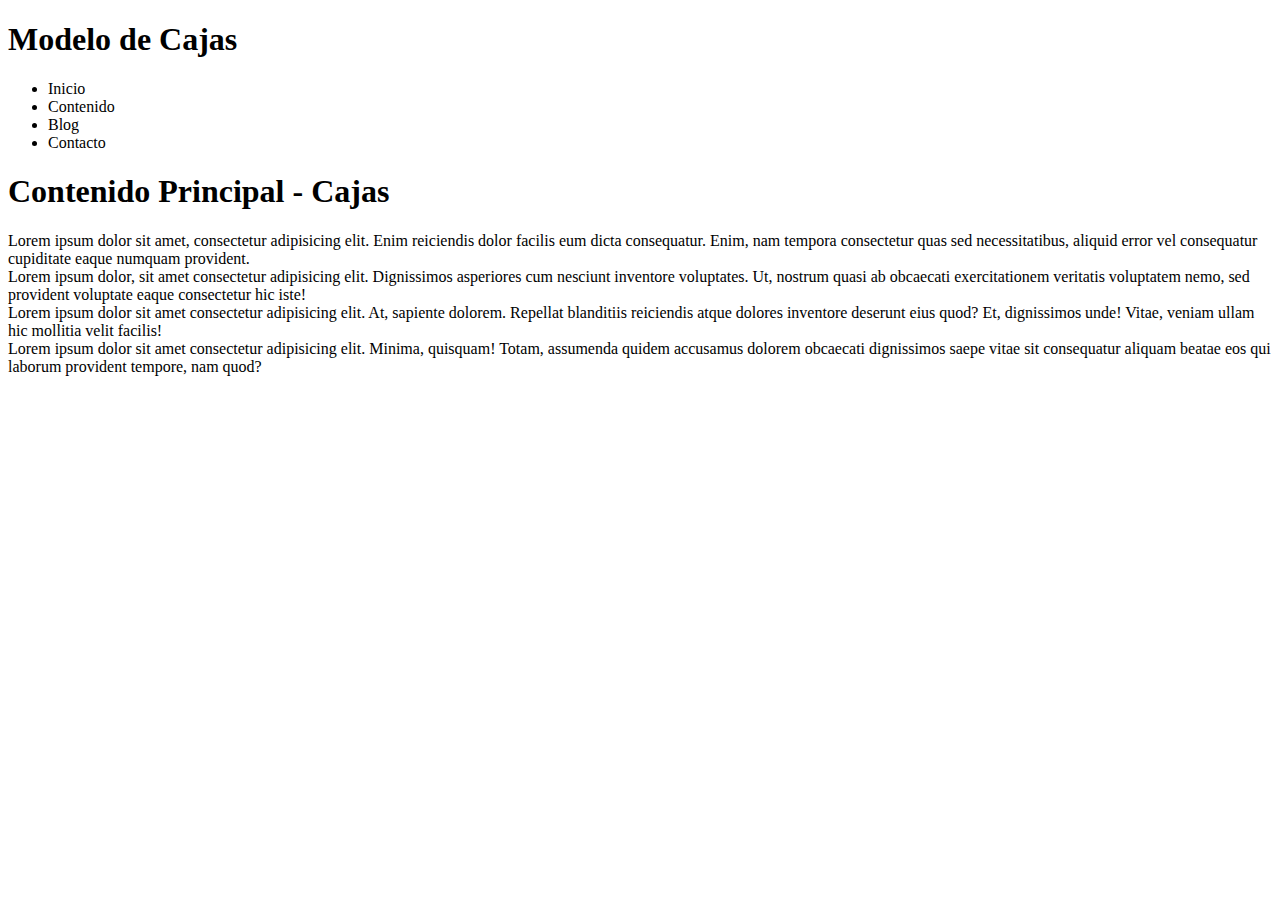
==== 02-Cajas/index.html @ c64e84a2 "Trabajo clase dia 26-09" ====
<!--  Ejercicio Resumen - Cajas / Animaciones y Transiciones
1.- Crear estructura html que cuente con un Contenedor General, cabecera, menú, 
barra lateral, sección de contenido principal, elementos dentro del contenedor 
principal y footer 
2.- Todo el contenido debe estar dentro del contenedor general y su ancho será 
de 1200px
3.- Header debe ocupar el 100% del ancho y tener un texto grande.
4.- Menú debe tener los elementos uno al lado del otro. Debe disponer de un menú desplegable en diversos elementos.
5.- El contenido principal debe tener un ancho del 70%. 
6.- El contenido dentro del contenedor principal debe ser una cuadrícula
con cuatro líneas de 2 cajas.
7.- La barra lateral debe tener un ancho del 30%
8.- El footer debe tener un ancho del 100% y estar al final del todo.-->
<!DOCTYPE html>
<html lang="en">
  <head>
    <meta charset="UTF-8" />
    <meta name="viewport" content="width=device-width, initial-scale=1.0" />
    <title>Aplicación - Modelo Cajas</title>

    <!-- Linkeamos estilos -->
    <link rel="stylesheet" href="css/style.css" />
  </head>
  <body>
    <main class="container">
      <!-- Cabecera -->
      <header class="header">
        <h1 class="header__title">Modelo de Cajas</h1>
        <h2 class="header__subtitle"></h2>
      </header>
      <!-- barra de navegación -->
      <nav class="navbar">
        <ul class="navbar__list">
          <li class="list__item">Inicio</li>
          <li class="list__item">Contenido</li>
          <li class="list__item">Blog</li>
          <li class="list__item">Contacto</li>
        </ul>
      </nav>
      <!-- inicio sección principal -->
      <section class="content">
        <h1 class="content__title">Contenido Principal - Cajas</h1>
        <div class="content__box">
          Lorem ipsum dolor sit amet, consectetur adipisicing elit. Enim
          reiciendis dolor facilis eum dicta consequatur. Enim, nam tempora
          consectetur quas sed necessitatibus, aliquid error vel consequatur
          cupiditate eaque numquam provident.
        </div>
        <div class="content__box">
          Lorem ipsum dolor, sit amet consectetur adipisicing elit. Dignissimos
          asperiores cum nesciunt inventore voluptates. Ut, nostrum quasi ab
          obcaecati exercitationem veritatis voluptatem nemo, sed provident
          voluptate eaque consectetur hic iste!
        </div>
        <div class="content__box">
          Lorem ipsum dolor sit amet consectetur adipisicing elit. At, sapiente
          dolorem. Repellat blanditiis reiciendis atque dolores inventore
          deserunt eius quod? Et, dignissimos unde! Vitae, veniam ullam hic
          mollitia velit facilis!
        </div>
        <div class="content__box">
          Lorem ipsum dolor sit amet consectetur adipisicing elit. Minima,
          quisquam! Totam, assumenda quidem accusamus dolorem obcaecati
          dignissimos saepe vitae sit consequatur aliquam beatae eos qui laborum
          provident tempore, nam quod?
        </div>
      </section>

      <aside></aside>
    </main>
  </body>
</html>
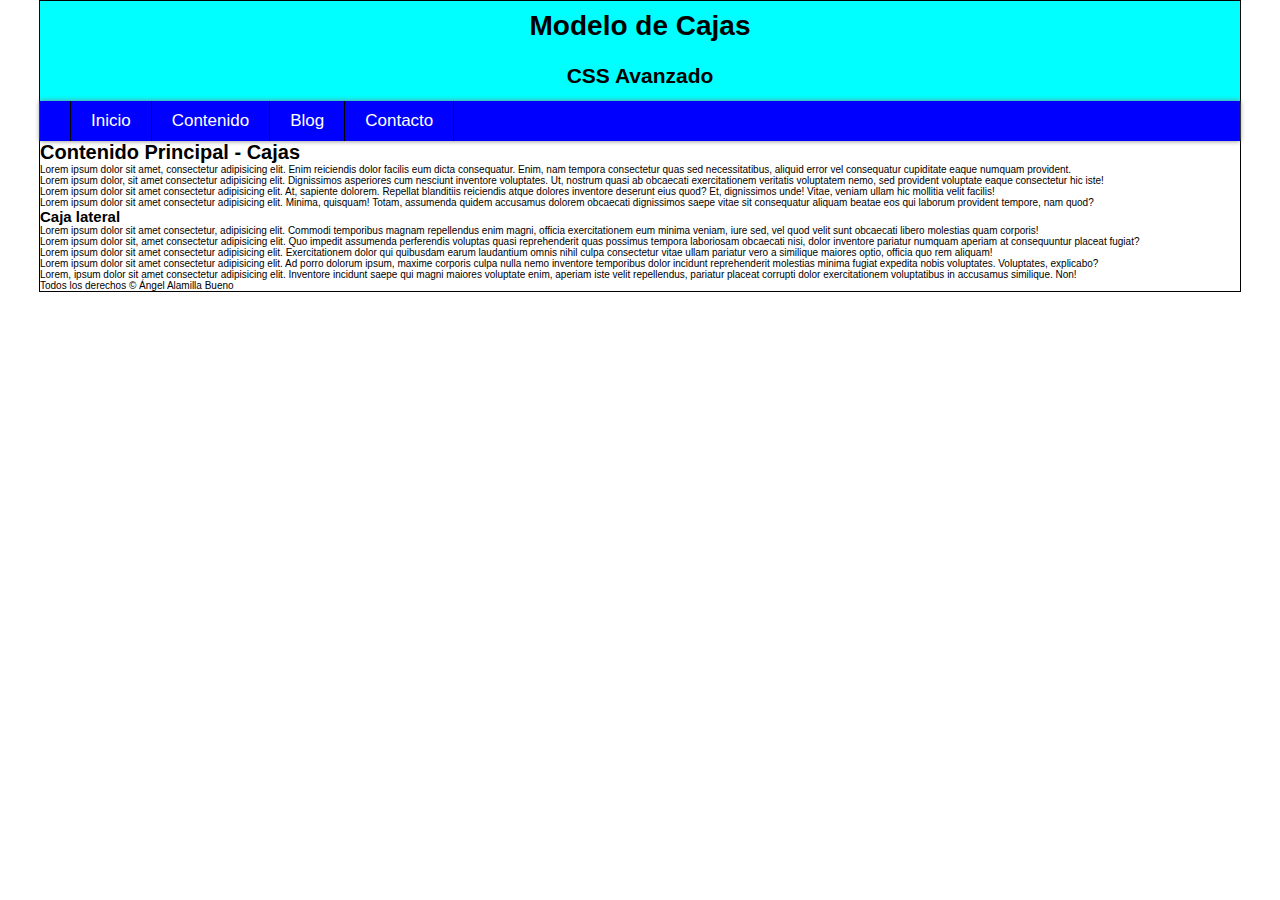
==== commit af14e9f3: "Ejercicio dia 26/09" ====
--- a/02-Cajas/index.html
+++ b/02-Cajas/index.html
@@ -10,7 +10,12 @@
 6.- El contenido dentro del contenedor principal debe ser una cuadrícula
 con cuatro líneas de 2 cajas.
 7.- La barra lateral debe tener un ancho del 30%
-8.- El footer debe tener un ancho del 100% y estar al final del todo.-->
+8.- El footer debe tener un ancho del 100% y estar al final del todo.
+
+Aspectos adicionales:
+- Caja Libre 1 y 2 (repasar z-index)
+- Caja Fija a la izquierda
+- Animaciones y Transiciones (formulario y caja) -->
 <!DOCTYPE html>
 <html lang="en">
   <head>
@@ -26,15 +31,15 @@
       <!-- Cabecera -->
       <header class="header">
         <h1 class="header__title">Modelo de Cajas</h1>
-        <h2 class="header__subtitle"></h2>
+        <h2 class="header__subtitle">CSS Avanzado</h2>
       </header>
       <!-- barra de navegación -->
       <nav class="navbar">
         <ul class="navbar__list">
-          <li class="list__item">Inicio</li>
-          <li class="list__item">Contenido</li>
-          <li class="list__item">Blog</li>
-          <li class="list__item">Contacto</li>
+          <li class="list__item"><a href="#">Inicio</a></li>
+          <li class="list__item"><a href="#">Contenido</a></li>
+          <li class="list__item"><a href="#">Blog</a></li>
+          <li class="list__item"><a href="#">Contacto</a></li>
         </ul>
       </nav>
       <!-- inicio sección principal -->
@@ -66,7 +71,43 @@
         </div>
       </section>
 
-      <aside></aside>
+      <aside class="aside">
+        <h2 class="sidebar__title">Caja lateral</h2>
+        <p class="sidebar__text">
+          Lorem ipsum dolor sit amet consectetur, adipisicing elit. Commodi
+          temporibus magnam repellendus enim magni, officia exercitationem eum
+          minima veniam, iure sed, vel quod velit sunt obcaecati libero
+          molestias quam corporis!
+        </p>
+        <p class="sidebar__text">
+          Lorem ipsum dolor sit, amet consectetur adipisicing elit. Quo impedit
+          assumenda perferendis voluptas quasi reprehenderit quas possimus
+          tempora laboriosam obcaecati nisi, dolor inventore pariatur numquam
+          aperiam at consequuntur placeat fugiat?
+        </p>
+        <p class="sidebar__text">
+          Lorem ipsum dolor sit amet consectetur adipisicing elit.
+          Exercitationem dolor qui quibusdam earum laudantium omnis nihil culpa
+          consectetur vitae ullam pariatur vero a similique maiores optio,
+          officia quo rem aliquam!
+        </p>
+        <p class="sidebar__text">
+          Lorem ipsum dolor sit amet consectetur adipisicing elit. Ad porro
+          dolorum ipsum, maxime corporis culpa nulla nemo inventore temporibus
+          dolor incidunt reprehenderit molestias minima fugiat expedita nobis
+          voluptates. Voluptates, explicabo?
+        </p>
+        <p class="sidebar__text">
+          Lorem, ipsum dolor sit amet consectetur adipisicing elit. Inventore
+          incidunt saepe qui magni maiores voluptate enim, aperiam iste velit
+          repellendus, pariatur placeat corrupti dolor exercitationem
+          voluptatibus in accusamus similique. Non!
+        </p>
+      </aside>
+      <!-- pie de pagina -->
+      <footer class="foot">
+        Todos los derechos &copy; Ángel Alamilla Bueno
+      </footer>
     </main>
   </body>
 </html>
--- a/02-Cajas/css/style.css
+++ b/02-Cajas/css/style.css
@@ -0,0 +1,97 @@
+/*Reseteo de estilos*/
+*{
+    margin: 0px;
+    padding: 0px;
+    list-style: none;
+    text-decoration: none;
+    font-family: Verdana, Geneva, Tahoma, sans-serif;
+}
+
+/*Inicialización de variables*/
+:root{
+    --color-primary: cyan;
+    --color-secondary: blue;
+    --maxWidth: 1200px;
+    --color-letter: white;
+}
+
+/*Fuentes perosnalizadas*/
+
+/*Utilización de fuentes - Accesibilidad*/
+/*1em = 16px*/
+html{
+    /* Accesibilidad - 62.5% va a equivaler a 10px sobre tamaño Normal 
+     de nuestro navegador que está establecido en 16px */
+    font-size: 62.5%;
+}
+
+.container{
+    width: var(--maxWidth);
+    border: 1px solid black;
+    margin: 0 auto;
+}
+
+.header{
+    width: 100%;
+    height: 100px;
+    background-color: var(--color-primary);
+    text-align: center;
+    line-height: 50px;
+    font-size: 1.4rem;
+    /*
+    font-size: 62.5%; --> equivale a 10 px Fuente Normal (16px);
+    1.4rem --> equivale a 14 px (1.4 * 10px)
+    */
+}
+
+.navbar{
+    width: 100%;
+    background-color: var(--color-secondary);
+    height: 40px;
+    font-size: 1.7rem;
+    color: var(--color-letter);
+    box-shadow: 0px 0px 5px grey;
+}
+
+.navbar__list{
+    /* display: flex;
+    flex-direction: row; */
+    margin: 0px auto;
+    width: 95%;
+    justify-content: space-around;
+}
+.list__item{
+    /*display: inline-block;
+    */float: left;
+    line-height: 40px;
+    /*Centrarrespectoalaltodeelcontenedorenelquenosencontramos*/border-right: 1px solid black;
+    justify-content: space-around;
+    
+}
+.list__item a{
+    color: var(--color-letter);
+    padding-left: 20px;
+    padding-right: 20px;
+}
+/* .navbar__list li:first-child{
+    border-left: 1px solid black;
+} */
+
+.list__item:first-child{
+    border-left: 1px solid black;
+}
+
+.list__item:hover{
+    background-color: purple;
+    transform: scale(1.1);
+    -webkit-transform: scale(1.1);
+    -moz-transform: scale(1.1);
+    -ms-transform: scale(1.1);
+    -o-transform: scale(1.1);
+
+    transition: background-color 0.5s;
+    -webkit-transition: background-color 0.5s;
+    -moz-transition: background-color 0.5s;
+    -ms-transition: background-color 0.5s;
+    -o-transition: background-color 0.5s;
+}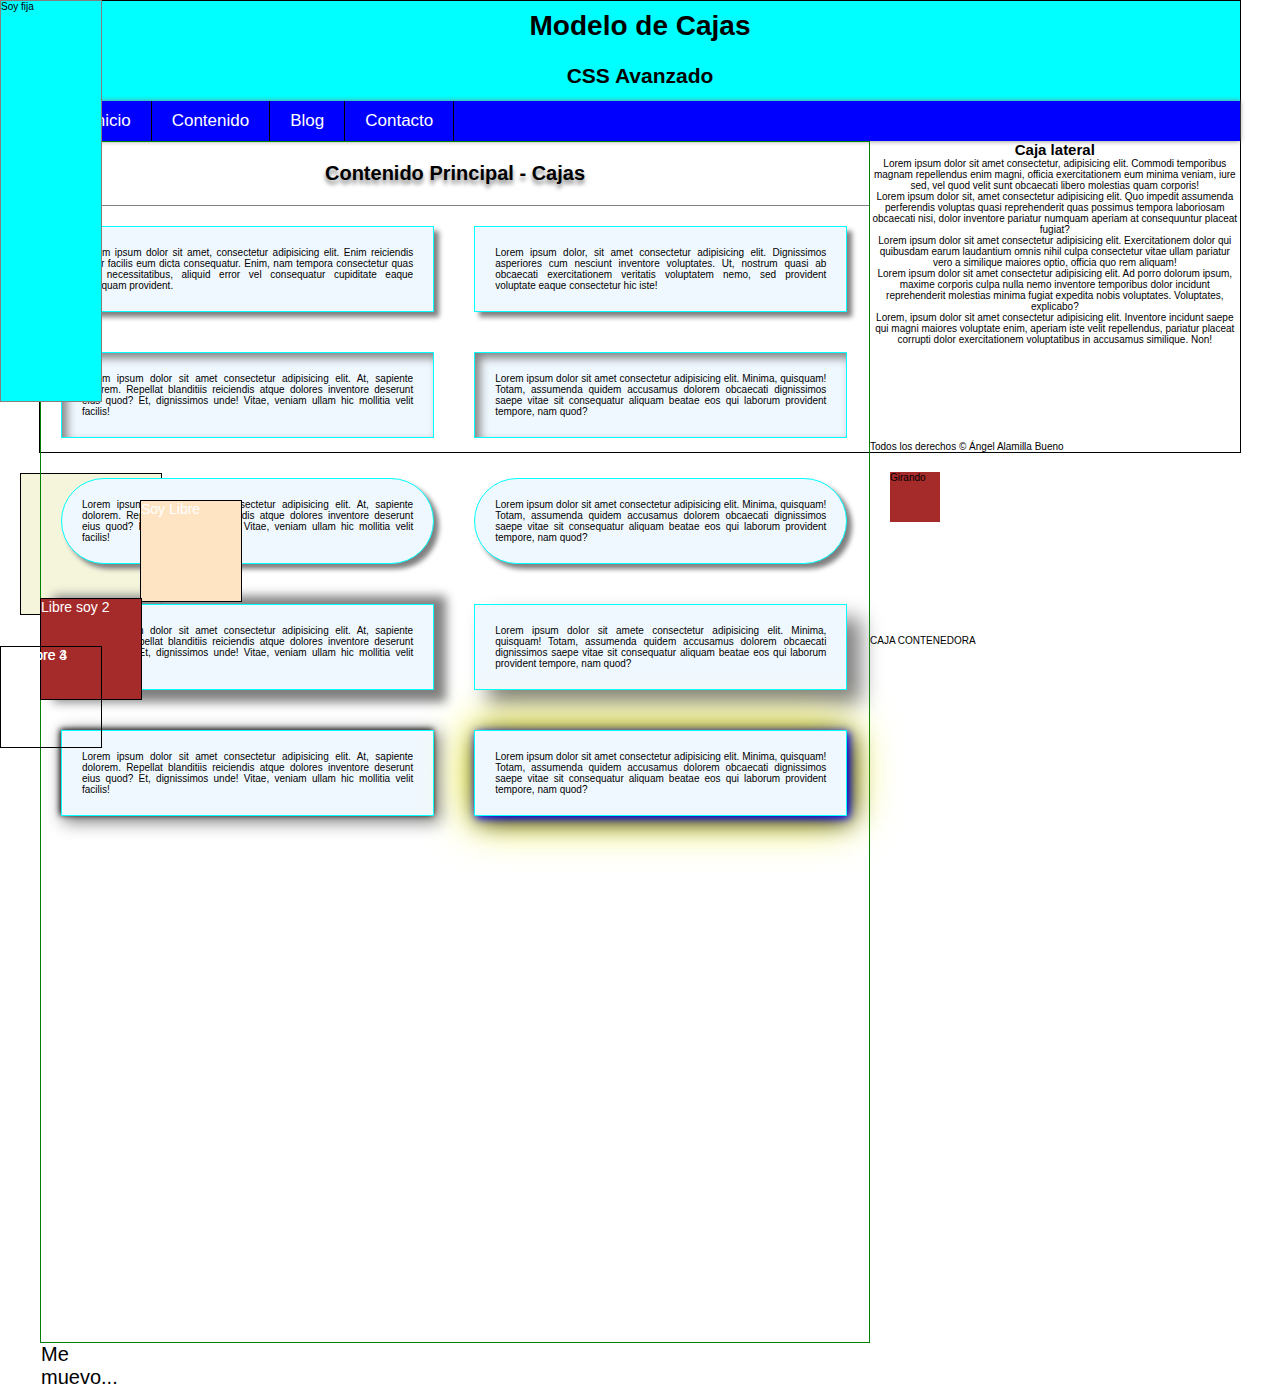
==== commit e73d4819: "objetos giradores" ====
--- a/02-Cajas/index.html
+++ b/02-Cajas/index.html
@@ -37,8 +37,20 @@
       <nav class="navbar">
         <ul class="navbar__list">
           <li class="list__item"><a href="#">Inicio</a></li>
-          <li class="list__item"><a href="#">Contenido</a></li>
-          <li class="list__item"><a href="#">Blog</a></li>
+          <li class="list__item">
+            <a href="#">Contenido</a>
+            <ul class="item_sublist">
+              <li class="sublist_item"><a href="#">Peliculas</a></li>
+              <li class="sublist_item"><a href="#">Juegos</a></li>
+            </ul>
+          </li>
+          <li class="list__item">
+            <a href="#">Blog</a>
+            <ul class="item_sublist">
+              <li class="sublist_item"><a href="#">Peliculas</a></li>
+              <li class="sublist_item"><a href="#">Juegos</a></li>
+            </ul>
+          </li>
           <li class="list__item"><a href="#">Contacto</a></li>
         </ul>
       </nav>
@@ -57,13 +69,49 @@
           obcaecati exercitationem veritatis voluptatem nemo, sed provident
           voluptate eaque consectetur hic iste!
         </div>
-        <div class="content__box">
+        <div class="content__box content__box--sombra">
           Lorem ipsum dolor sit amet consectetur adipisicing elit. At, sapiente
           dolorem. Repellat blanditiis reiciendis atque dolores inventore
           deserunt eius quod? Et, dignissimos unde! Vitae, veniam ullam hic
           mollitia velit facilis!
         </div>
-        <div class="content__box">
+        <div class="content__box content__box--sombra">
+          Lorem ipsum dolor sit amet consectetur adipisicing elit. Minima,
+          quisquam! Totam, assumenda quidem accusamus dolorem obcaecati
+          dignissimos saepe vitae sit consequatur aliquam beatae eos qui laborum
+          provident tempore, nam quod?
+        </div>
+        <div class="content__box content__box--redondo">
+          Lorem ipsum dolor sit amet consectetur adipisicing elit. At, sapiente
+          dolorem. Repellat blanditiis reiciendis atque dolores inventore
+          deserunt eius quod? Et, dignissimos unde! Vitae, veniam ullam hic
+          mollitia velit facilis!
+        </div>
+        <div class="content__box content__box--redondo">
+          Lorem ipsum dolor sit amet consectetur adipisicing elit. Minima,
+          quisquam! Totam, assumenda quidem accusamus dolorem obcaecati
+          dignissimos saepe vitae sit consequatur aliquam beatae eos qui laborum
+          provident tempore, nam quod?
+        </div>
+        <div class="content__box content__box--shadows1">
+          Lorem ipsum dolor sit amet consectetur adipisicing elit. At, sapiente
+          dolorem. Repellat blanditiis reiciendis atque dolores inventore
+          deserunt eius quod? Et, dignissimos unde! Vitae, veniam ullam hic
+          mollitia velit facilis!
+        </div>
+        <div class="content__box content__box--3d">
+          Lorem ipsum dolor sit amete consectetur adipisicing elit. Minima,
+          quisquam! Totam, assumenda quidem accusamus dolorem obcaecati
+          dignissimos saepe vitae sit consequatur aliquam beatae eos qui laborum
+          provident tempore, nam quod?
+        </div>
+        <div class="content__box content__box--shadowsMultiple">
+          Lorem ipsum dolor sit amet consectetur adipisicing elit. At, sapiente
+          dolorem. Repellat blanditiis reiciendis atque dolores inventore
+          deserunt eius quod? Et, dignissimos unde! Vitae, veniam ullam hic
+          mollitia velit facilis!
+        </div>
+        <div class="content__box content__box--shadowsMultiple2">
           Lorem ipsum dolor sit amet consectetur adipisicing elit. Minima,
           quisquam! Totam, assumenda quidem accusamus dolorem obcaecati
           dignissimos saepe vitae sit consequatur aliquam beatae eos qui laborum
@@ -104,10 +152,37 @@
           voluptatibus in accusamus similique. Non!
         </p>
       </aside>
+
+      <div class="box__free box__free--1">
+        Soy Libre 
+      </div>
+      <div class="box__free  box__free--2">
+        Libre soy 2
+      </div>
+      <div class="box__static">
+        Soy fija
+      </div>
       <!-- pie de pagina -->
       <footer class="foot">
         Todos los derechos &copy; Ángel Alamilla Bueno
       </footer>
+      <p class="transformed">
+        Girando
+      </p>
+      
     </main>
+    <p class="box__animated">
+      Me muevo...
+    </p>
+
+    <section class="box__container">
+      CAJA CONTENEDORA
+      <div class="box__free box__free--3">
+        Soy libre 3
+      </div>
+      <div class="box__free box__free--3">
+        Soy libre 4
+      </div>
+    </section>
   </body>
 </html>
--- a/02-Cajas/css/style.css
+++ b/02-Cajas/css/style.css
@@ -64,9 +64,9 @@
     /*display: inline-block;
     */float: left;
     line-height: 40px;
-    /*Centrarrespectoalaltodeelcontenedorenelquenosencontramos*/border-right: 1px solid black;
+    /*Centrarrespectoalaltodeelcontenedorenelquenosencontramos*/
+    border-right: 1px solid black;
     justify-content: space-around;
-    
 }
 .list__item a{
     color: var(--color-letter);
@@ -82,6 +82,34 @@
 }
 
 .list__item:hover{
+    background-color: purple;
+    transform: scale(1.05);
+
+    transition: background-color 0.5s;
+    -webkit-transition: background-color 0.5s;
+    -moz-transition: background-color 0.5s;
+    -ms-transition: background-color 0.5s;
+    -o-transition: background-color 0.5s;
+}
+
+.item_sublist{
+    /*Opcion 1*/
+    /*display: none; Hace que el submenú no se despliegue automaticamente*/
+    position: absolute;
+    /*Opcion 2*/
+    max-height: 0px;
+    overflow: hidden;
+    background: linear-gradient(var(--color-primary), var(--color-secondary));
+    width: 120px;
+    box-shadow: 0px 2px 4px gray;
+    z-index: 10;
+    background-color: var(--color-secondary);
+    /*All: modifica todo, siguiente parametro la duración, último el tipo de transición*/
+    transition: all 0.5s ease-in-out; 
+    -moz-transition: all 0.5s ease-in-out;
+}
+
+.sublist_item:hover{
     background-color: purple;
     transform: scale(1.1);
     -webkit-transform: scale(1.1);
@@ -94,4 +122,169 @@
     -moz-transition: background-color 0.5s;
     -ms-transition: background-color 0.5s;
     -o-transition: background-color 0.5s;
+}
+
+.list__item:hover > .item_sublist{
+   /* display: block; */
+
+   /*Opcion 2*/
+   max-height: 400px;
+   border-radius: 5%;
+}
+
+/*Contenido Principal*/
+.content{
+    width: 69%;
+    border: 1px solid green;
+    float: left;
+    height: var(--maxWidth);
+}
+
+.content__title{
+    text-align: center;
+    border-bottom: 1px solid gray;
+    padding: 20px;
+    text-shadow: 0px 4px 4px gray;
+}
+
+.content__box{
+    width: 40%;
+    border: 1px solid var(--color-primary);
+    background-color: aliceblue;
+    float: left;
+    margin: 20px;
+    padding: 20px;
+    text-align: justify;
+    box-shadow: 5px 5px 5px gray;
+}
+
+.content__box--redondo{
+    border-radius: 100px;
+}
+
+.content__box--sombra{
+    box-shadow: 5px 5px 10px gray inset;
+}
+
+.content__box--shadows1{
+    /* los valores de unidades entregadas a box-shadow son los siguientes:
+        Desplazamiento de la sombra en la horizontal
+        Desplazamiento de la sombra en vertical
+        Desenfoque de la sombra
+        Propagación de la sombra
+        Color aplicado */
+        box-shadow: 2px 2px 10px 10px gray;
+}
+
+.content__box--3d{
+    box-shadow: 14px 14px 20px 0 gray;
+}
+.content__box--shadowsMultiple{
+    box-shadow: -1px -1px 6px 0px black, 4px 4px 16px 2px gray;
+}
+
+.content__box--shadowsMultiple2{
+    box-shadow: 2px 2px 8px 0 blue, 4px 4px 24px 0 black, 0px 0px 48px 2px yellow;
+}
+
+.aside{
+    width: 30.8%;
+    float: left;
+    height: 300px;
+    text-align: center;
+    overflow-y: hidden;
+    overflow-x: auto;
+}
+
+.box__free{
+    position: absolute;
+    border: 1px solid black;
+    color: white;
+    width: 100px;
+    height: 100px;
+    font-size: 14px;
+    /* float: left; */
+}
+.box__free--1{
+    background-color: bisque;
+    top: 500px;
+    margin-left: 100px;
+}
+
+.box__free--2{
+    background-color: brown;
+    bottom: 200px;
+}
+
+.box__static{
+    position: fixed;
+    width: 100px    ;
+    height: 400px;
+    background-color: aqua;
+    z-index: 999;
+    border: 1px solid gray;
+    left: 0;
+    top: 0;
+}
+
+.transformed{
+    width: 50px;
+    height: 50px;
+    background-color: brown;
+    margin: 20px;
+    float:left;
+
+    /* transform: rotate(45deg); */
+    animation-name: rotar;
+    animation-duration: 15s;
+    animation-iteration-count: infinite;
+    animation-timing-function: ease-in-out;
+}
+
+@keyframes rotar {
+    0%{
+        transform: rotate(0deg);
+    }
+    33%{
+        transform: rotate(90deg);
+    }
+    66%{
+        transform: rotate(270deg);
+        border-radius: 100px;
+    }
+    100%{
+        transform: rotate(0deg);
+    }
+}
+
+.box__animated{
+    margin: 20px;
+    width: 100px;
+    height: 100px;
+    border: 1px solid black;
+    background-color: beige;
+    padding: 20px;
+    font-size: 20px;
+    animation: girando 10s infinite linear;
+}
+
+@keyframes girando{
+    0%{
+        margin-left: 50px;
+        transform: rotate(0deg);
+    }
+    30%{
+        margin-left: 500px;
+        transform: rotate(90deg);
+    }
+    60%{
+        margin-left: 1000px;
+        transform: rotate(270deg);
+        border-radius: 100px;
+        background-color: brown;
+    }
+    100%{
+        margin-left: 50px;
+        transform: rotate(0deg);
+    }
 }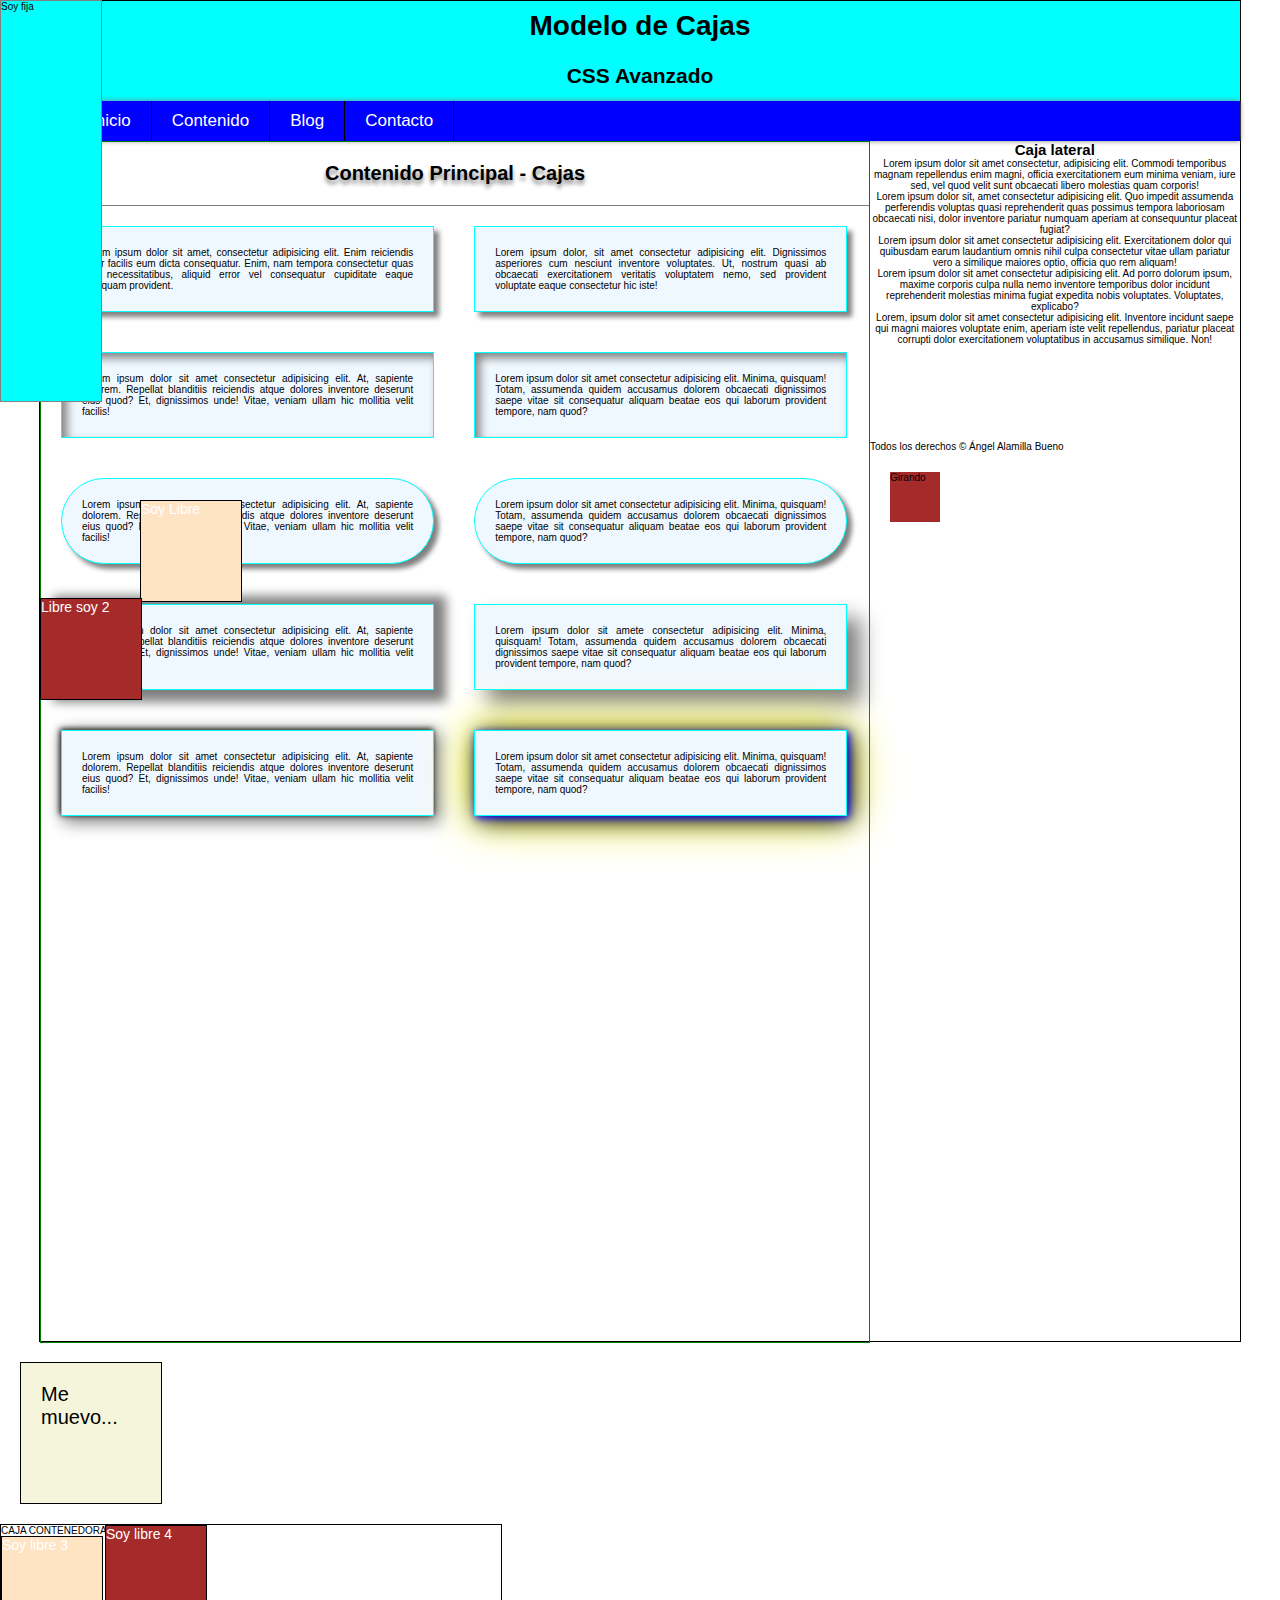
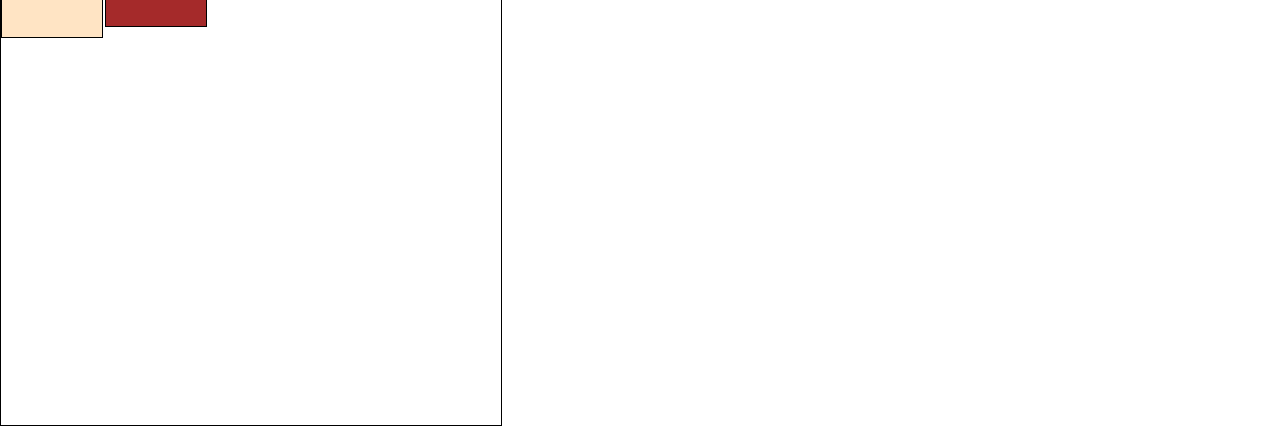
==== commit 11abb5e1: "Flex" ====
--- a/02-Cajas/index.html
+++ b/02-Cajas/index.html
@@ -180,7 +180,7 @@
       <div class="box__free box__free--3">
         Soy libre 3
       </div>
-      <div class="box__free box__free--3">
+      <div class="box__free box__free--4">
         Soy libre 4
       </div>
     </section>
--- a/02-Cajas/css/style.css
+++ b/02-Cajas/css/style.css
@@ -27,6 +27,7 @@
 
 .container{
     width: var(--maxWidth);
+    height: 1340px;
     border: 1px solid black;
     margin: 0 auto;
 }
@@ -287,4 +288,21 @@
         margin-left: 50px;
         transform: rotate(0deg);
     }
+}
+
+.box__container{
+    height: 500px;
+    width: 500px;
+    border: 1px solid black;
+    position: absolute; 
+}
+
+.box__free--3{
+    background-color: bisque;
+}
+
+.box__free--4{
+    background-color: brown;
+    left: 104px;
+    top : 0px;
 }